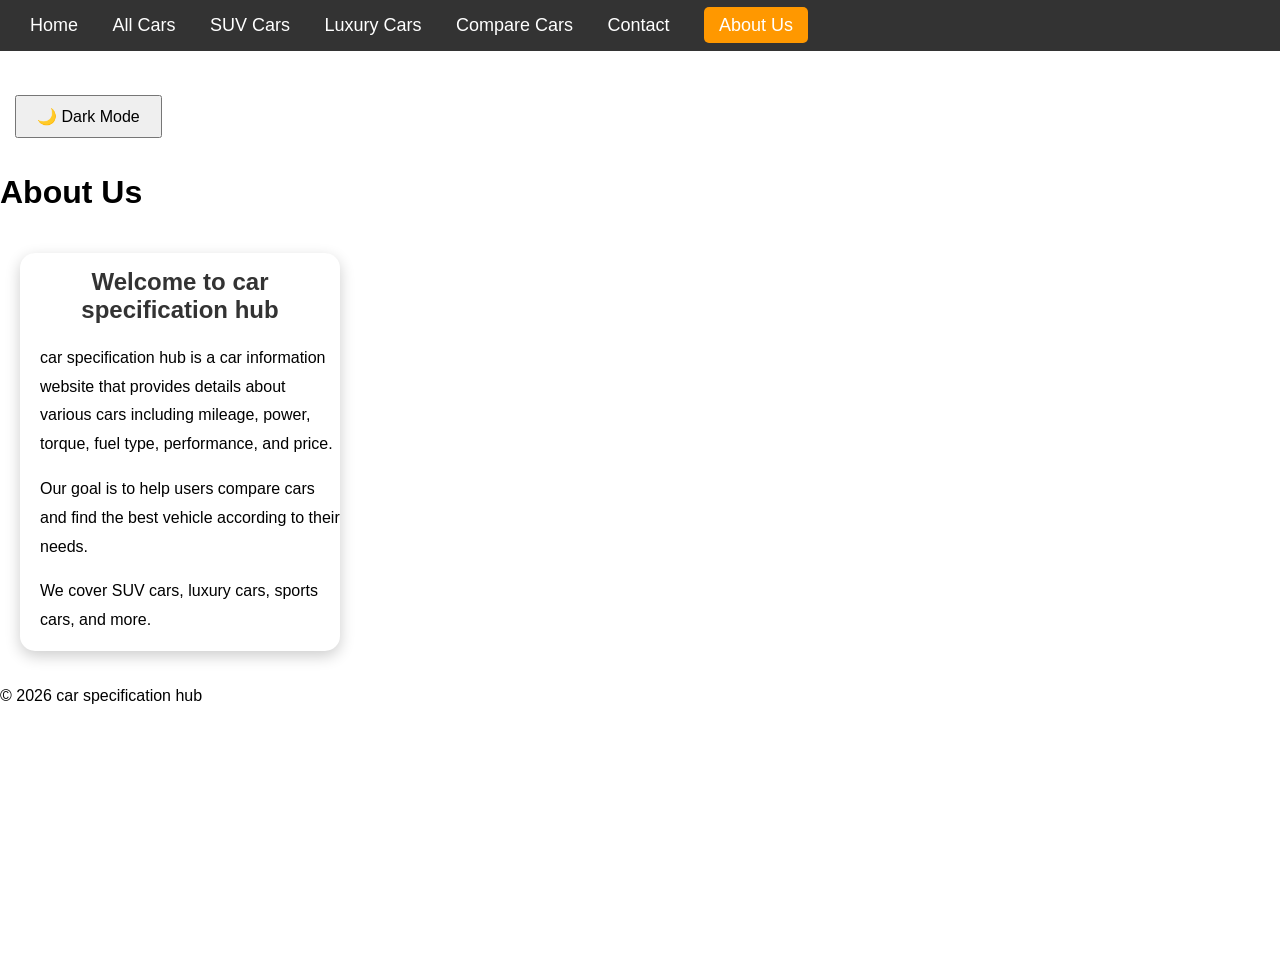
==== about.html @ 0c1b3513 "First commit" ====
<!DOCTYPE html>
<html>
<head><meta name="viewport" content="width=device-width, initial-scale=1.0">
    <title>About Us</title>
    <script>
if (localStorage.getItem("theme") === "dark") {
    document.documentElement.classList.add("dark-mode");
}
</script>
    <link rel="stylesheet" href="style.css">
</head>
<body>
    <div id="loader">
    <div class="spinner"></div>
    <h2>Loading...</h2>
</div>

<nav>
    <a href="home.html">Home</a>
    <a href="index.html">All Cars</a>
    <a href="suv.html">SUV Cars</a>
    <a href="luxury.html">Luxury Cars</a>
    <a href="compare.html">Compare Cars</a>
    <a href="contact.html">Contact</a>
    <a href="about.html" class="active">About Us</a>
</nav>
<button onclick="toggleDarkMode()">🌙 Dark Mode</button>

<h1>About Us</h1>

<div class="car-card">
    <h2>Welcome to car specification hub</h2>

    <p>
        car specification hub is a car information website that provides
        details about various cars including mileage, power,
        torque, fuel type, performance, and price.
    </p>

    <p>
        Our goal is to help users compare cars and find the best
        vehicle according to their needs.
    </p>

    <p>
        We cover SUV cars, luxury cars, sports cars, and more.
    </p>
</div>

<footer>
    <p>© 2026 car specification hub</p>
</footer>

<script src="script.js"></script>
</body>
</html>
---- style.css ----
html {
    height: 100%;
    margin: 0;
}

body {
    margin: 0;
    padding-top: 80px;
    min-height: 100vh;
    font-family: Arial, sans-serif;
    
}
body{
    padding-top:80px;
}
header {
    background: #222;
    color: white;
    text-align: center;
    padding: 20px;
}

.search-box {
    text-align: center;
    margin: 20px;
}

.search-box input {
    width: 300px;
    padding: 10px;
    font-size: 16px;
}

.container {
    display: flex;
    justify-content: center;
    flex-wrap: wrap;
}

.car-card {
    width: 320px;
    background: white;
    border-radius: 15px;
    overflow: hidden;
    box-shadow: 0 5px 15px rgba(0,0,0,0.2);
    margin: 20px;
    transition: 0.3s;
    display: inline-block;
    vertical-align: top;
}

.car-card:hover {
    transform: translateY(-10px);
    box-shadow: 0 10px 25px rgba(0,0,0,0.3);
}


nav{
    background:#333;
    padding:15px;
    text-alin:center;
    position:fixed;
    top:0;
    left:0;
    width:100%;
    z-index:1000;
} 

nav a{
    color:white;
    text-decoration:none;
    margin:15px;
    font-size:18px;
}

nav a:hover {
    color:yellow;
}

input, textarea {
    width: 90%;
    padding: 10px;
    margin-top: 5px;
}

button {
    padding: 10px 20px;
    font-size: 16px;
    cursor: pointer;
}

table{
    width:100%;
    border-collapse:collapse;
    background:white;
}

th, td{
    border:1px solid #ddd;
    padding:10px;
    text-align:center;
}

th{
    background:#333;
    color:white;
}

tr:nth-child(even){
    background:#f2f2f2;
}



button{
    padding:10px 20px;
    margin:15px;
    font-size:16px;
    cursor:pointer;
}

.logo-container{
    display: flex;
    flex-wrap:wrap;
    justify-content:center;
    gap:20px;
    margin:20px;
}

.logo-container img{
    width:100px;
    height:100px;
    object-fit:contain;
    background:white;
    padding:10px;
    border-radius:10px;
}


nav a.active {
    background-color: #ff9800;
    color: white;
    padding: 8px 15px;
    border-radius: 5px;
}

nav a:hover {
    background-color: #555;
    color: white;
    padding: 8px 15px;
    border-radius: 5px;
}

main {
    flex: 1;
}
    
.home-header {
    display: flex;
    justify-content: space-between;
    align-items: center;
    margin: 20px;
}

.home-header button {
    padding: 10px 20px;
    font-size: 16px;
    cursor: pointer;
    border-radius: 8px;
}

.home-header {
    display: flex;
    justify-content: space-between;
    align-items: center;
    margin: 20px;
}

.home-header button {
    padding: 10px 20px;
    font-size: 16px;
    cursor: pointer;
    border-radius: 8px;
}

/* Hero Section */

.hero{
    height:350px;
    background:linear-gradient(rgba(0,0,0,0.5),rgba(0,0,0,0.5)),
    url("car-banner.jpg");
    background-size:cover;
    background-position:center;
    display:flex;
    justify-content:center;
    align-items:center;
    text-align:center;
}

.hero-content{
    color:white;
}

.hero-content h1{
    font-size:48px;
    margin-bottom:15px;
}

.hero-content p{
    font-size:22px;
    margin-bottom:25px;
}

.hero-btn{
    background:#ff8800;
    color:white;
    padding:14px 30px;
    text-decoration:none;
    border-radius:8px;
    font-size:18px;
    transition:0.3s;
}

.hero-btn:hover{
    background:#333;
}

.car-card img{
    width:100%;
    height:200px;
    object-fit:cover;
}

.car-card h2{
    text-align:center;
    color:#333;
    margin-top:15px;
}

.car-card p{
    padding-left:20px;
    font-size:16px;
    line-height:1.8;
}

/* ===========================
   Mobile Responsive Design
   =========================== */

@media screen and (max-width: 768px) {

    nav {
        display: flex;
        flex-direction: column;
        align-items: center;
        padding: 10px;
    }

    nav a {
        display: block;
        width: 90%;
        margin: 5px 0;
        text-align: center;
        padding: 12px;
    }

    .hero {
        height: 250px;
        padding: 20px;
    }

    .hero-content h1 {
        font-size: 28px;
    }

    .hero-content p {
        font-size: 16px;
    }

    .hero-btn {
        padding: 10px 20px;
        font-size: 16px;
    }

    .logo-container {
        display: grid;
        grid-template-columns: repeat(2, 1fr);
        gap: 15px;
    }

    .logo-container img {
        width: 80px;
        height: 80px;
    }

    .car-card {
        width: 95%;
        margin: 15px auto;
    }

    .car-card img {
        width: 100%;
        height: 200px;
        object-fit: cover;
    }

    .car-details {
        width: 95%;
        padding: 15px;
    }

    .car-details img {
        width: 100%;
    }

    table {
        width: 100%;
        display: block;
        overflow-x: auto;
    }

    footer {
        font-size: 14px;
        text-align: center;
        padding: 15px;
    }

}

.dark-mode {
    background-color: #121212;
    color: white;
}

.dark-mode .car-card {
    background-color: #1e1e1e;
    color: white;
}

/* Loading Screen */

#loader{
    position:fixed;
    width:100%;
    height:100%;
    background:white;
    top:0;
    left:0;
    display:flex;
    justify-content:center;
    align-items:center;
    flex-direction:column;
    z-index:9999;
}

.spinner{
    width:70px;
    height:70px;
    border:8px solid #ddd;
    border-top:8px solid #ff6600;
    border-radius:50%;
    animation:spin 1s linear infinite;
}

@keyframes spin{
    0%{
        transform:rotate(0deg);
    }
    100%{
        transform:rotate(360deg);
    }
}

#loader h2{
    margin-top:20px;
    color:#333;
}
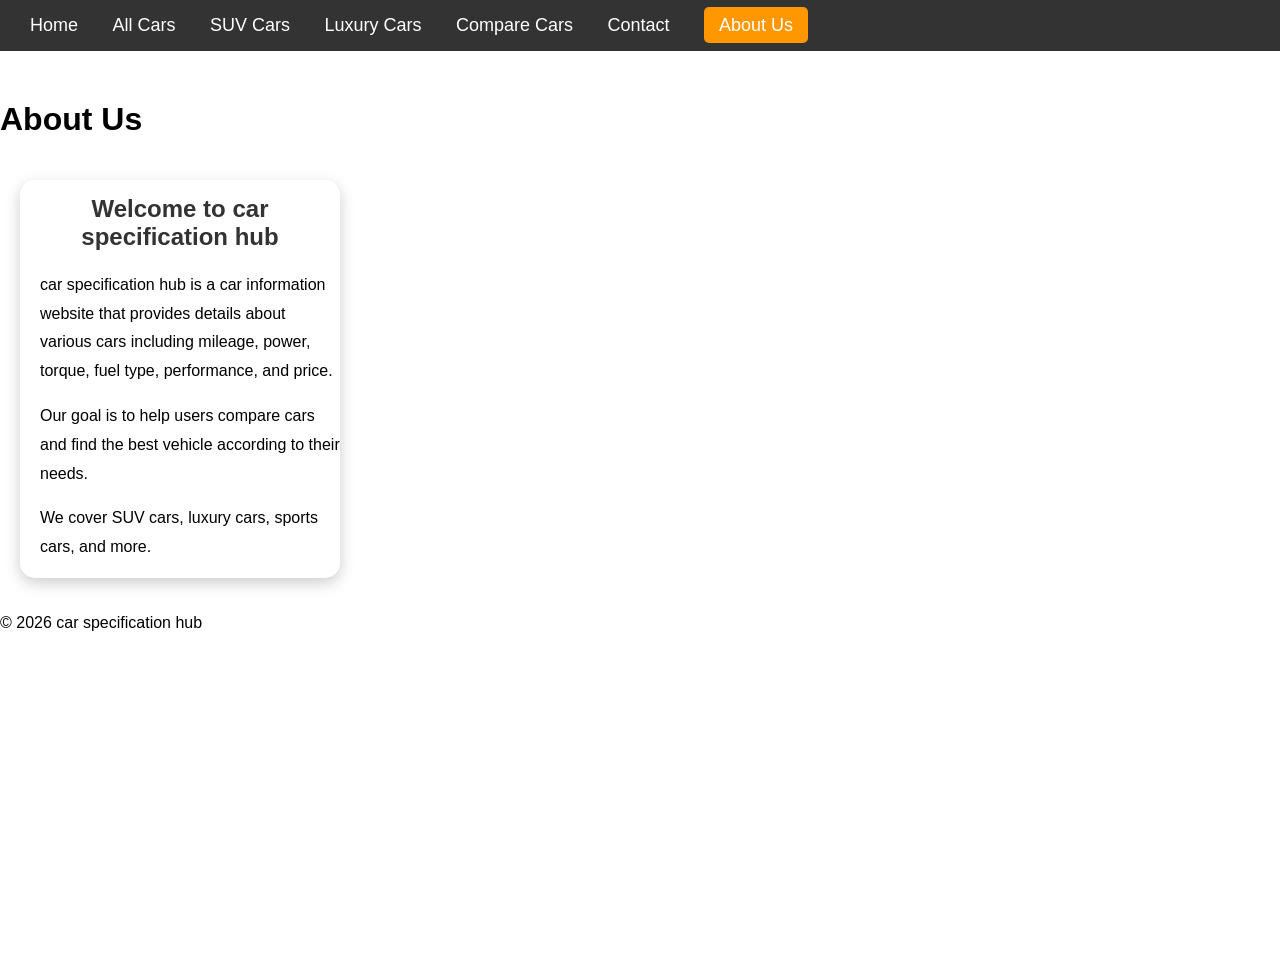
==== commit ab62663a: "removed the darkmod button at all pages except the home page" ====
--- a/about.html
+++ b/about.html
@@ -10,10 +10,6 @@
     <link rel="stylesheet" href="style.css">
 </head>
 <body>
-    <div id="loader">
-    <div class="spinner"></div>
-    <h2>Loading...</h2>
-</div>
 
 <nav>
     <a href="home.html">Home</a>
@@ -24,7 +20,7 @@
     <a href="contact.html">Contact</a>
     <a href="about.html" class="active">About Us</a>
 </nav>
-<button onclick="toggleDarkMode()">🌙 Dark Mode</button>
+
 
 <h1>About Us</h1>
 
--- a/style.css
+++ b/style.css
@@ -339,43 +339,4 @@
     color: white;
 }
 
-/* Loading Screen */
-
-#loader{
-    position:fixed;
-    width:100%;
-    height:100%;
-    background:white;
-    top:0;
-    left:0;
-    display:flex;
-    justify-content:center;
-    align-items:center;
-    flex-direction:column;
-    z-index:9999;
-}
-
-.spinner{
-    width:70px;
-    height:70px;
-    border:8px solid #ddd;
-    border-top:8px solid #ff6600;
-    border-radius:50%;
-    animation:spin 1s linear infinite;
-}
-
-@keyframes spin{
-    0%{
-        transform:rotate(0deg);
-    }
-    100%{
-        transform:rotate(360deg);
-    }
-}
-
-#loader h2{
-    margin-top:20px;
-    color:#333;
-}
-
-
+
